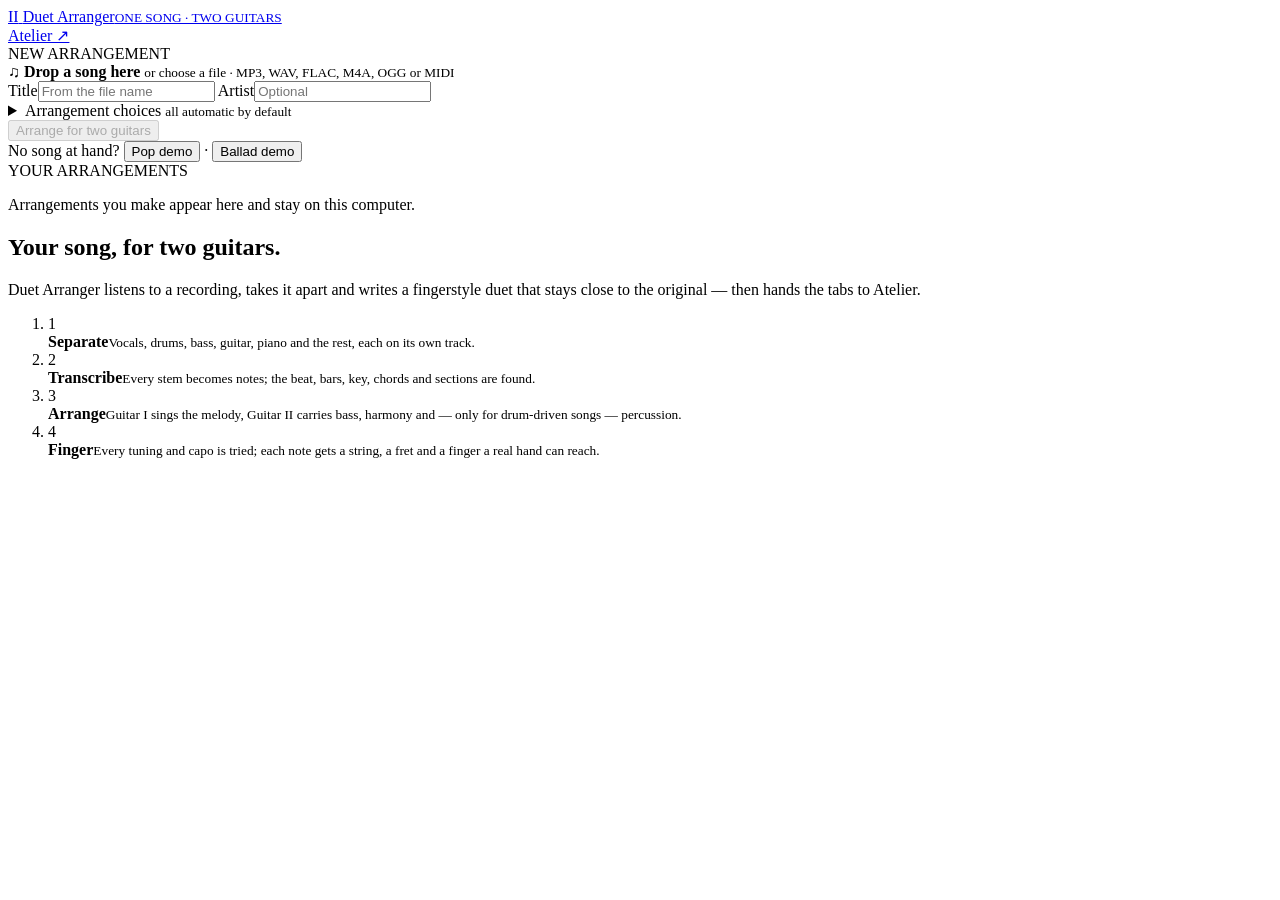
==== duet_arranger/web/static/index.html @ 5d4de2c8 "Add the Duet Arranger web app `duet-arranger serve` opens a browser app: drop in a recording or MIDI" ====
<!doctype html>
<html lang="en">
  <head>
    <meta charset="UTF-8" />
    <meta name="viewport" content="width=device-width,initial-scale=1" />
    <meta name="theme-color" content="#172e29" />
    <title>Duet Arranger</title>
    <meta name="description" content="Turn a song into a playable fingerstyle duet for two guitars and open the tabs in Atelier." />
    <link rel="stylesheet" href="/static/style.css" />
    <script defer src="/static/app.js"></script>
  </head>
  <body>
    <header class="top">
      <a class="brand" href="/" aria-label="Duet Arranger home">
        <span class="brand-mark" aria-hidden="true">II</span>
        <span>Duet Arranger<small>ONE SONG · TWO GUITARS</small></span>
      </a>
      <div class="top-actions">
        <span id="audio-status" class="pill" hidden></span>
        <a id="atelier-link" class="quiet-link" href="#" target="_blank" rel="noopener">Atelier ↗</a>
      </div>
    </header>

    <div class="layout">
      <aside class="side">
        <form id="new-form" class="card" autocomplete="off">
          <div class="eyebrow">NEW ARRANGEMENT</div>
          <label id="drop" class="drop" tabindex="0">
            <input id="file" name="file" type="file" hidden />
            <span class="drop-icon" aria-hidden="true">♫</span>
            <strong id="drop-title">Drop a song here</strong>
            <small id="drop-sub">or choose a file · MP3, WAV, FLAC, M4A, OGG or MIDI</small>
          </label>
          <div class="row">
            <label class="field"><span>Title</span><input id="title" name="title" maxlength="120" placeholder="From the file name" /></label>
            <label class="field"><span>Artist</span><input id="artist" name="artist" maxlength="120" placeholder="Optional" /></label>
          </div>
          <details id="choices" class="choices">
            <summary>Arrangement choices <small>all automatic by default</small></summary>
            <div class="row">
              <label class="field"><span>Guitar I tuning</span><select id="tuning1" name="tuning1"></select></label>
              <label class="field"><span>Guitar II tuning</span><select id="tuning2" name="tuning2"></select></label>
            </div>
            <div class="row" id="custom-row" hidden>
              <label class="field"><span>Custom Guitar I · low → high</span><input id="custom1" placeholder="e.g. C G D G B D" /></label>
              <label class="field"><span>Custom Guitar II · low → high</span><input id="custom2" placeholder="e.g. D A D F# A D" /></label>
            </div>
            <div class="row">
              <label class="field"><span>Capo</span>
                <select id="capo" name="capo">
                  <option value="auto">Only if truly needed</option>
                  <option value="none">Never</option>
                  <option value="1">Fret 1</option><option value="2">Fret 2</option><option value="3">Fret 3</option><option value="4">Fret 4</option><option value="5">Fret 5</option><option value="7">Fret 7</option>
                </select>
              </label>
              <label class="field"><span>Percussion</span>
                <select id="percussion" name="percussion">
                  <option value="auto">From the drums</option>
                  <option value="on">Always</option>
                  <option value="off">Never</option>
                </select>
              </label>
            </div>
            <div class="row">
              <label class="field"><span>Highest fret you use</span><input id="max_fret" name="max_fret" type="number" min="12" max="24" value="20" /></label>
              <label class="field"><span>Texture · <b id="difficulty-label">full</b></span><input id="difficulty" name="difficulty" type="range" min="0.6" max="1" step="0.1" value="1" /></label>
            </div>
            <label class="check"><input id="harmonics" name="harmonics" type="checkbox" checked /> Harmonics where the song is soft</label>
            <label class="check"><input id="taps" name="taps" type="checkbox" checked /> Right-hand taps for out-of-reach notes</label>
          </details>
          <button id="submit" class="primary" type="submit" disabled>Arrange for two guitars</button>
          <div class="demo-row">
            <span>No song at hand?</span>
            <button type="button" class="link" data-demo="pop">Pop demo</button>
            <span aria-hidden="true">·</span>
            <button type="button" class="link" data-demo="ballad">Ballad demo</button>
          </div>
          <p id="form-error" class="error" role="alert" hidden></p>
        </form>

        <section class="card">
          <div class="eyebrow">YOUR ARRANGEMENTS</div>
          <ul id="history" class="history"></ul>
          <p id="history-empty" class="muted">Arrangements you make appear here and stay on this computer.</p>
        </section>
      </aside>

      <main id="main" class="main">
        <section id="welcome" class="welcome">
          <h1>Your song, for two guitars.</h1>
          <p class="lead">Duet Arranger listens to a recording, takes it apart and writes a fingerstyle duet that stays close to the original — then hands the tabs to Atelier.</p>
          <ol class="steps">
            <li><span>1</span><div><strong>Separate</strong><small>Vocals, drums, bass, guitar, piano and the rest, each on its own track.</small></div></li>
            <li><span>2</span><div><strong>Transcribe</strong><small>Every stem becomes notes; the beat, bars, key, chords and sections are found.</small></div></li>
            <li><span>3</span><div><strong>Arrange</strong><small>Guitar I sings the melody, Guitar II carries bass, harmony and — only for drum-driven songs — percussion.</small></div></li>
            <li><span>4</span><div><strong>Finger</strong><small>Every tuning and capo is tried; each note gets a string, a fret and a finger a real hand can reach.</small></div></li>
          </ol>
        </section>

        <section id="job" class="job" hidden>
          <div class="job-head">
            <div>
              <div class="eyebrow" id="job-kind">ARRANGEMENT</div>
              <h2 id="job-title"></h2>
              <div id="job-sub" class="muted"></div>
            </div>
            <div class="job-actions">
              <span id="job-state" class="state"></span>
              <button id="cancel" class="quiet" hidden>Cancel</button>
              <button id="delete" class="quiet danger" hidden>Delete</button>
            </div>
          </div>

          <div id="progress" class="card progress" hidden>
            <div class="bar"><span id="bar-fill"></span></div>
            <div class="progress-meta"><span id="progress-message"></span><span id="elapsed"></span></div>
            <ol id="stages" class="stages"></ol>
          </div>

          <div id="failure" class="card failure" hidden>
            <strong>The arrangement stopped.</strong>
            <p id="failure-text"></p>
          </div>

          <div id="result" hidden>
            <div id="facts" class="facts"></div>
            <div id="audit" class="audit"></div>
            <div id="guitars" class="guitars"></div>
            <div class="open-row">
              <a id="open-atelier" class="primary" href="#" target="_blank" rel="noopener">Open the duet in Atelier ↗</a>
              <button id="show-here" class="quiet">Show the tabs here</button>
              <div class="downloads" id="downloads"></div>
            </div>
            <nav class="tabs" role="tablist">
              <button role="tab" data-tab="atelier" aria-selected="true">Score</button>
              <button role="tab" data-tab="tab">Text tab</button>
              <button role="tab" data-tab="stems">Stems</button>
              <button role="tab" data-tab="choices">Tunings tried</button>
              <button role="tab" data-tab="song">Song</button>
            </nav>
            <div class="panel" data-panel="atelier">
              <div id="atelier-frame-wrap" class="frame-wrap">
                <p class="muted" id="atelier-hint">Choose “Show the tabs here” to read and play both guitars in Atelier without leaving this page. The embedded copy never touches the score you keep in Atelier.</p>
              </div>
            </div>
            <div class="panel" data-panel="tab" hidden><pre id="text-tab" class="text-tab">Loading…</pre></div>
            <div class="panel" data-panel="stems" hidden><div id="stems" class="stems"></div></div>
            <div class="panel" data-panel="choices" hidden><div id="alternatives"></div></div>
            <div class="panel" data-panel="song" hidden><div id="song-info"></div></div>

            <form id="again" class="card again">
              <div>
                <strong>Not quite right?</strong>
                <span class="muted">Change the choices on the left and arrange again. The separated stems and transcription are reused, so it takes seconds.</span>
              </div>
              <button class="quiet" type="submit">Arrange again with these choices</button>
            </form>
          </div>
        </section>
      </main>
    </div>
    <div id="toast" class="toast" role="status"></div>
  </body>
</html>
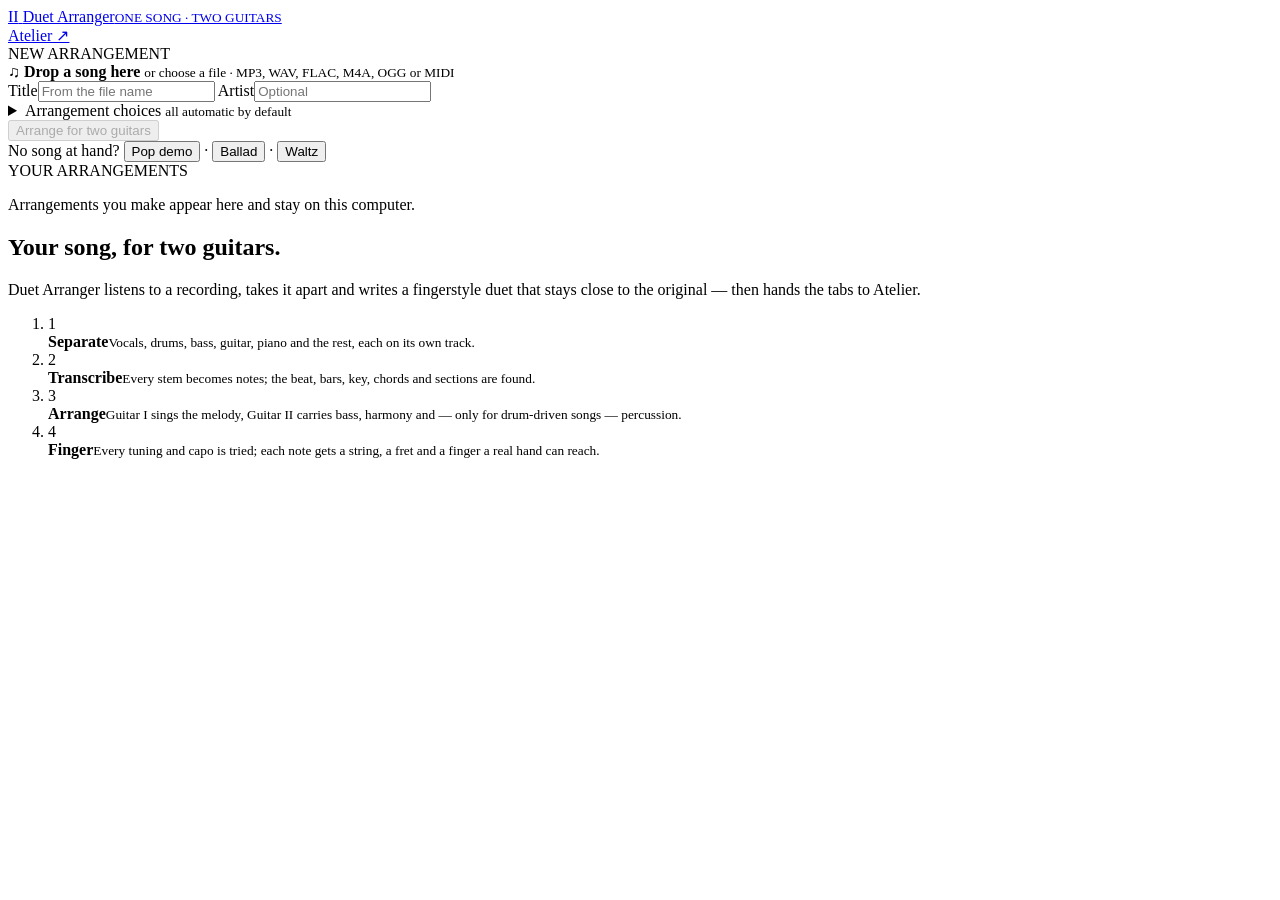
==== commit 62e397c6: "Playable rhythms, let ring, chordal intros and fewer 5th-fret harmonics From the first real-song tes" ====
--- a/duet_arranger/web/static/index.html
+++ b/duet_arranger/web/static/index.html
@@ -73,7 +73,9 @@
             <span>No song at hand?</span>
             <button type="button" class="link" data-demo="pop">Pop demo</button>
             <span aria-hidden="true">·</span>
-            <button type="button" class="link" data-demo="ballad">Ballad demo</button>
+            <button type="button" class="link" data-demo="ballad">Ballad</button>
+            <span aria-hidden="true">·</span>
+            <button type="button" class="link" data-demo="waltz">Waltz</button>
           </div>
           <p id="form-error" class="error" role="alert" hidden></p>
         </form>
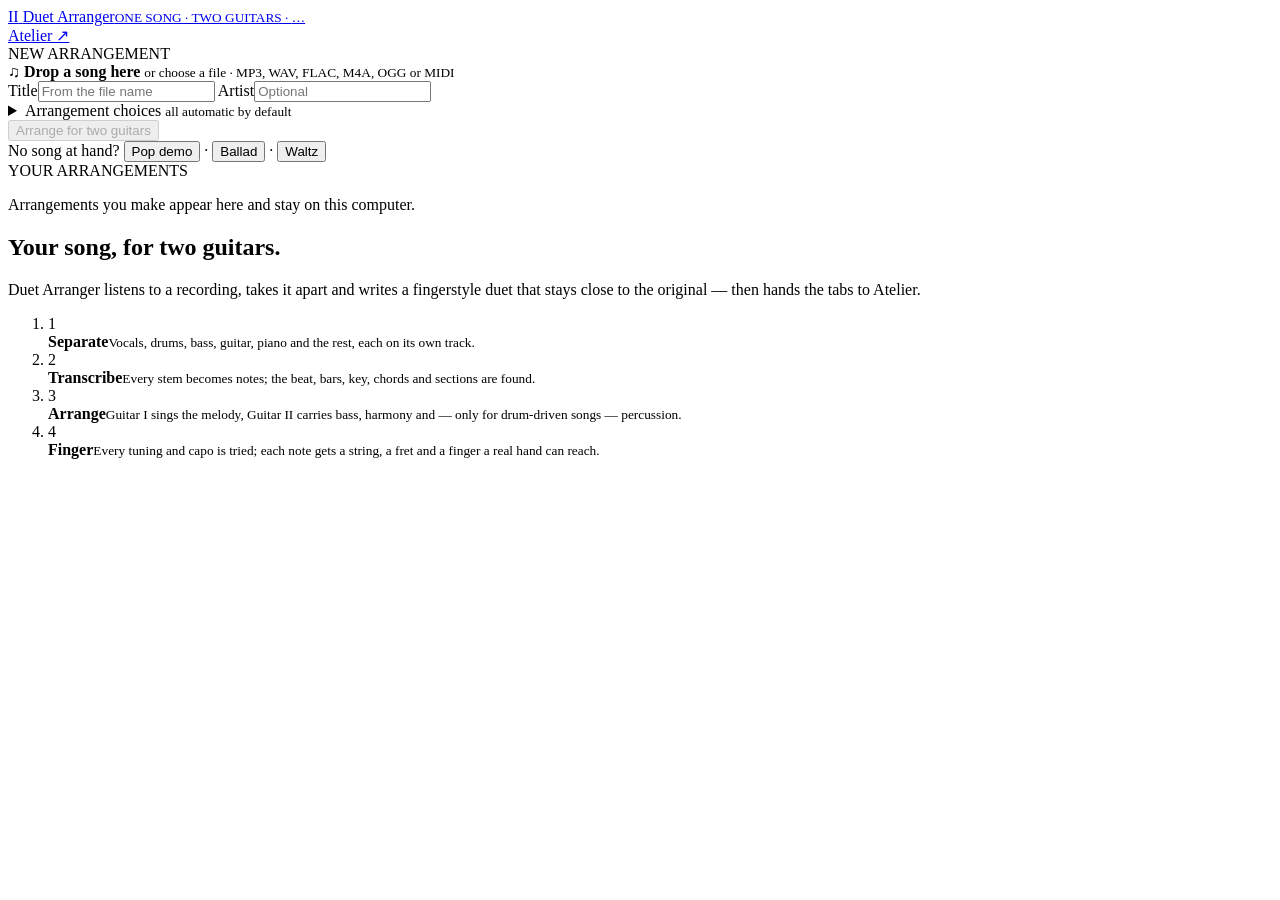
==== commit 7be9cf66: "Fix the audio pipeline crash and clean Demucs leakage before arranging - Tempo smoothing had moved B" ====
--- a/duet_arranger/web/static/index.html
+++ b/duet_arranger/web/static/index.html
@@ -13,7 +13,7 @@
     <header class="top">
       <a class="brand" href="/" aria-label="Duet Arranger home">
         <span class="brand-mark" aria-hidden="true">II</span>
-        <span>Duet Arranger<small>ONE SONG · TWO GUITARS</small></span>
+        <span>Duet Arranger<small>ONE SONG · TWO GUITARS · <span id="version">…</span></small></span>
       </a>
       <div class="top-actions">
         <span id="audio-status" class="pill" hidden></span>
@@ -125,6 +125,7 @@
           </div>
 
           <div id="result" hidden>
+            <div id="outdated" class="card outdated" hidden></div>
             <div id="facts" class="facts"></div>
             <div id="audit" class="audit"></div>
             <div id="guitars" class="guitars"></div>
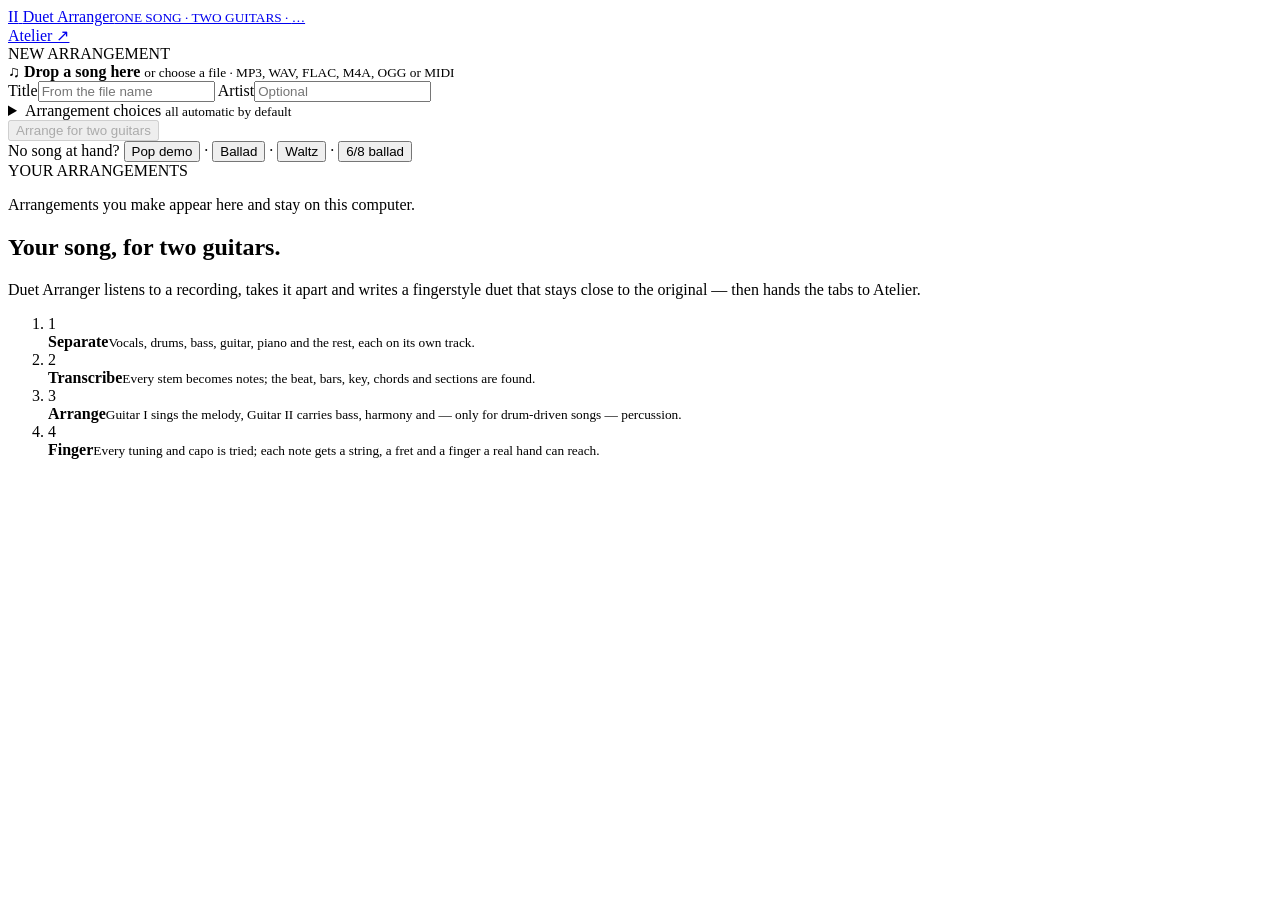
==== commit 29c9dc3d: "Read triple-time ballads in 6/8 at their real tempo The beat tracker follows slow 6/8 songs at the e" ====
--- a/duet_arranger/web/static/index.html
+++ b/duet_arranger/web/static/index.html
@@ -76,6 +76,8 @@
             <button type="button" class="link" data-demo="ballad">Ballad</button>
             <span aria-hidden="true">·</span>
             <button type="button" class="link" data-demo="waltz">Waltz</button>
+            <span aria-hidden="true">·</span>
+            <button type="button" class="link" data-demo="sixeight">6/8 ballad</button>
           </div>
           <p id="form-error" class="error" role="alert" hidden></p>
         </form>
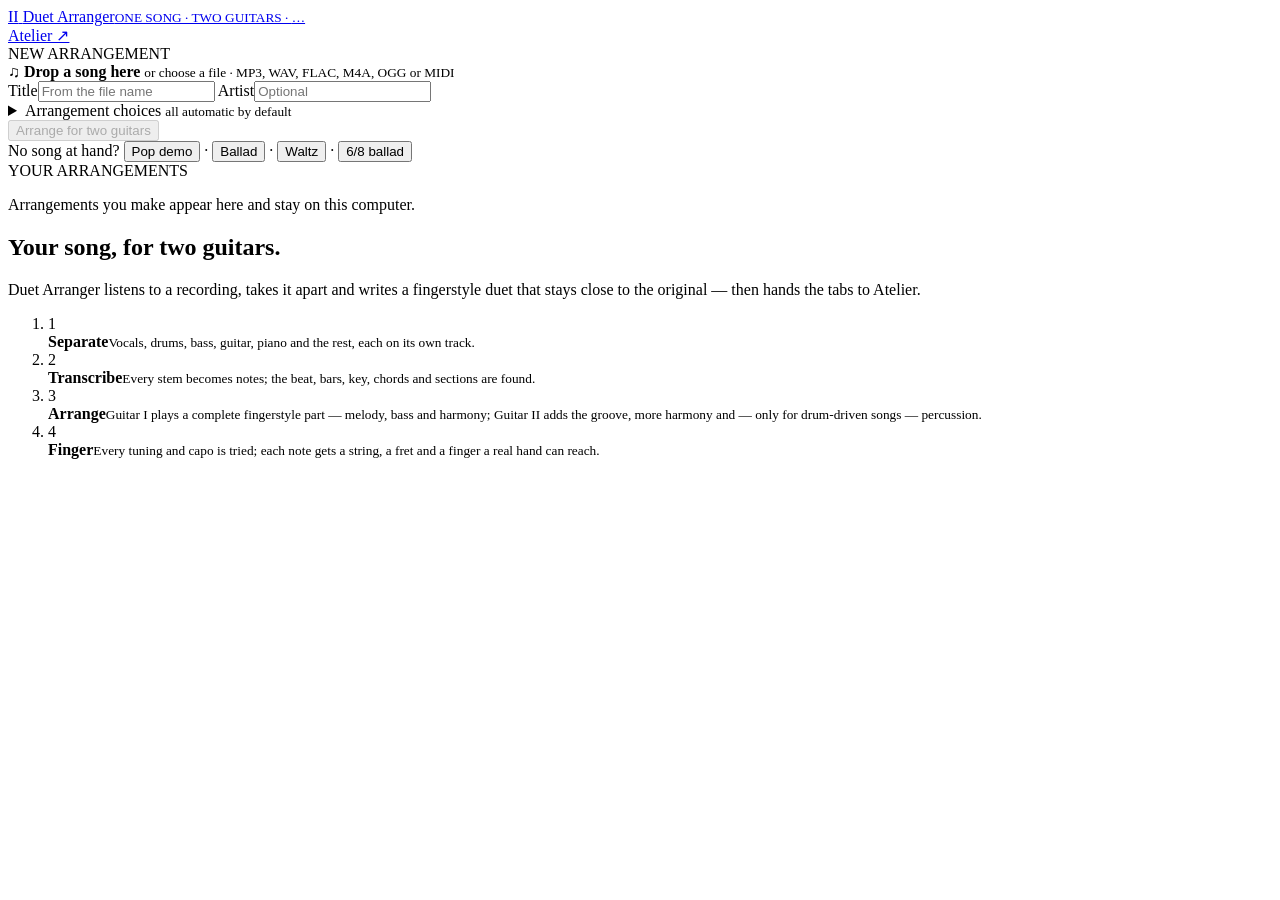
==== commit b918bda1: "Guitar I plays a complete fingerstyle part; Guitar II builds around it Guitar I now arranges the son" ====
--- a/duet_arranger/web/static/index.html
+++ b/duet_arranger/web/static/index.html
@@ -96,7 +96,7 @@
           <ol class="steps">
             <li><span>1</span><div><strong>Separate</strong><small>Vocals, drums, bass, guitar, piano and the rest, each on its own track.</small></div></li>
             <li><span>2</span><div><strong>Transcribe</strong><small>Every stem becomes notes; the beat, bars, key, chords and sections are found.</small></div></li>
-            <li><span>3</span><div><strong>Arrange</strong><small>Guitar I sings the melody, Guitar II carries bass, harmony and — only for drum-driven songs — percussion.</small></div></li>
+            <li><span>3</span><div><strong>Arrange</strong><small>Guitar I plays a complete fingerstyle part — melody, bass and harmony; Guitar II adds the groove, more harmony and — only for drum-driven songs — percussion.</small></div></li>
             <li><span>4</span><div><strong>Finger</strong><small>Every tuning and capo is tried; each note gets a string, a fret and a finger a real hand can reach.</small></div></li>
           </ol>
         </section>
